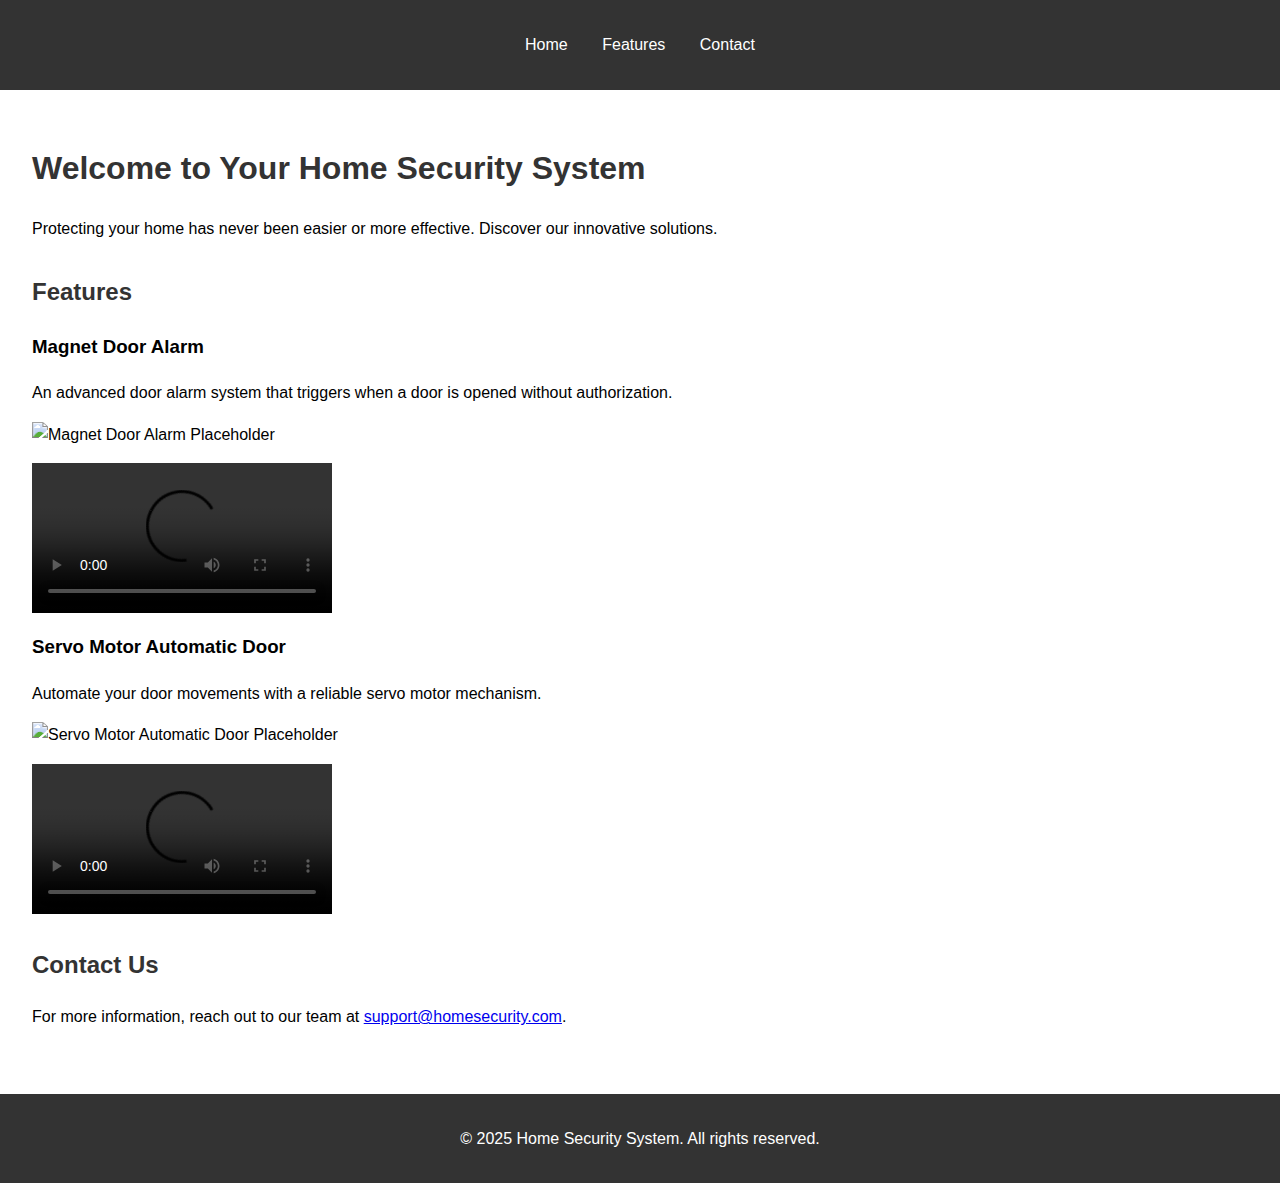
==== index.html @ 7cb1940c "Update index.html" ====
<link rel="stylesheet" href="style.css">
<!DOCTYPE html>
<html lang="en">
<head>
    <meta charset="UTF-8">
    <meta name="viewport" content="width=device-width, initial-scale=1.0">
    <title>Home Security System</title>
    <link rel="stylesheet" href="style.css">
</head>
<body>
    <header>
        <nav>
            <ul>
                <li><a href="#home">Home</a></li>
                <li><a href="#features">Features</a></li>
                <li><a href="#contact">Contact</a></li>
            </ul>
        </nav>
    </header>

    <main>
        <section id="home">
            <h1>Welcome to Your Home Security System</h1>
            <p>Protecting your home has never been easier or more effective. Discover our innovative solutions.</p>
        </section>

        <section id="features">
            <h2>Features</h2>

            <div class="feature">
                <h3>Magnet Door Alarm</h3>
                <p>An advanced door alarm system that triggers when a door is opened without authorization.</p>
                <img src="#" alt="Magnet Door Alarm Placeholder">
                <video controls>
                    <source src="#" type="video/mp4">
                    Your browser does not support the video tag.
                </video>
            </div>

            <div class="feature">
                <h3>Servo Motor Automatic Door</h3>
                <p>Automate your door movements with a reliable servo motor mechanism.</p>
                <img src="#" alt="Servo Motor Automatic Door Placeholder">
                <video controls>
                    <source src="#" type="video/mp4">
                    Your browser does not support the video tag.
                </video>
            </div>
        </section>

        <section id="contact">
            <h2>Contact Us</h2>
            <p>For more information, reach out to our team at <a href="mailto:support@homesecurity.com">support@homesecurity.com</a>.</p>
        </section>
    </main>

    <footer>
        <p>&copy; 2025 Home Security System. All rights reserved.</p>
    </footer>
</body>
</html>
---- style.css ----
/* General Reset */
body {
    margin: 0;
    font-family: Arial, sans-serif;
    line-height: 1.6;
}

/* Header and Navigation */
header {
    background: #333;
    color: #fff;
    padding: 1rem 0;
}

nav ul {
    list-style: none;
    padding: 0;
    text-align: center;
}

nav ul li {
    display: inline;
    margin: 0 15px;
}

nav ul li a {
    color: #fff;
    text-decoration: none;
}

nav ul li a:hover {
    text-decoration: underline;
}

/* Main Content */
main {
    padding: 2rem;
}

section {
    margin-bottom: 2rem;
}

h1, h2 {
    color: #333;
}

.feature img, .feature video {
    max-width: 100%;
    height: auto;
    display: block;
    margin: 1rem 0;
}

/* Footer */
footer {
    text-align: center;
    background: #333;
    color: #fff;
    padding: 1rem 0;
}
---- style.css ----
/* General Reset */
body {
    margin: 0;
    font-family: Arial, sans-serif;
    line-height: 1.6;
}

/* Header and Navigation */
header {
    background: #333;
    color: #fff;
    padding: 1rem 0;
}

nav ul {
    list-style: none;
    padding: 0;
    text-align: center;
}

nav ul li {
    display: inline;
    margin: 0 15px;
}

nav ul li a {
    color: #fff;
    text-decoration: none;
}

nav ul li a:hover {
    text-decoration: underline;
}

/* Main Content */
main {
    padding: 2rem;
}

section {
    margin-bottom: 2rem;
}

h1, h2 {
    color: #333;
}

.feature img, .feature video {
    max-width: 100%;
    height: auto;
    display: block;
    margin: 1rem 0;
}

/* Footer */
footer {
    text-align: center;
    background: #333;
    color: #fff;
    padding: 1rem 0;
}
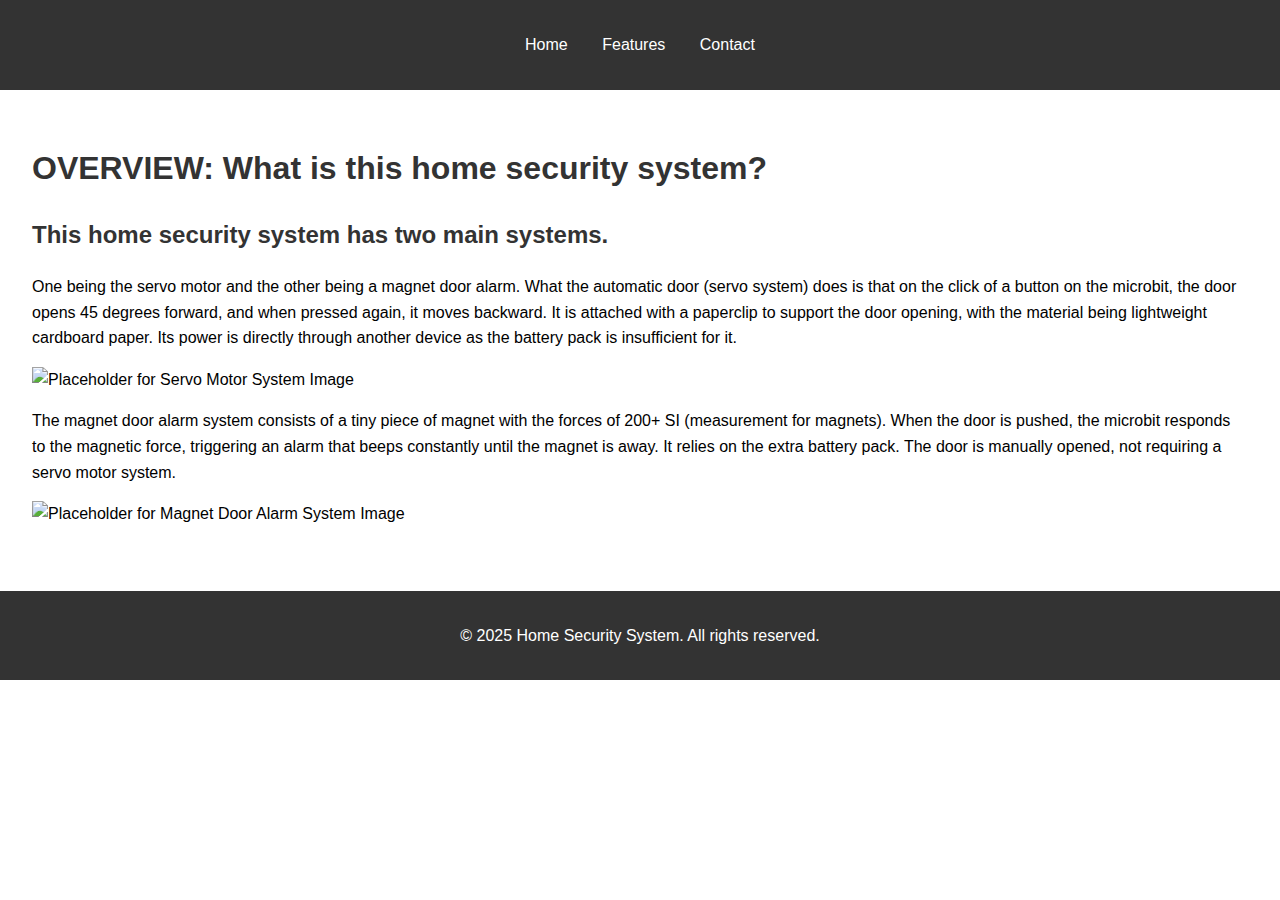
==== commit f232bb39: "Update index.html" ====
--- a/index.html
+++ b/index.html
@@ -1,56 +1,42 @@
-<link rel="stylesheet" href="style.css">
 <!DOCTYPE html>
 <html lang="en">
 <head>
     <meta charset="UTF-8">
     <meta name="viewport" content="width=device-width, initial-scale=1.0">
-    <title>Home Security System</title>
+    <title>Home Security System - Overview</title>
     <link rel="stylesheet" href="style.css">
 </head>
 <body>
     <header>
         <nav>
             <ul>
-                <li><a href="#home">Home</a></li>
-                <li><a href="#features">Features</a></li>
-                <li><a href="#contact">Contact</a></li>
+                <li><a href="index.html">Home</a></li>
+                <li><a href="features.html">Features</a></li>
+                <li><a href="contact.html">Contact</a></li>
             </ul>
         </nav>
     </header>
 
     <main>
-        <section id="home">
-            <h1>Welcome to Your Home Security System</h1>
-            <p>Protecting your home has never been easier or more effective. Discover our innovative solutions.</p>
-        </section>
+        <section id="overview">
+            <h1>OVERVIEW: What is this home security system?</h1>
+            <h2>This home security system has two <b>main</b> systems.</h2>
+            <p>
+                One being the servo motor and the other being a magnet door alarm.
+                What the automatic door (servo system) does is that on the click of a button on the microbit,
+                the door opens 45 degrees forward, and when pressed again, it moves backward. It is attached 
+                with a paperclip to support the door opening, with the material being lightweight cardboard paper.
+                Its power is directly through another device as the battery pack is insufficient for it.
+            </p>
+            <img src="#" alt="Placeholder for Servo Motor System Image">
 
-        <section id="features">
-            <h2>Features</h2>
-
-            <div class="feature">
-                <h3>Magnet Door Alarm</h3>
-                <p>An advanced door alarm system that triggers when a door is opened without authorization.</p>
-                <img src="#" alt="Magnet Door Alarm Placeholder">
-                <video controls>
-                    <source src="#" type="video/mp4">
-                    Your browser does not support the video tag.
-                </video>
-            </div>
-
-            <div class="feature">
-                <h3>Servo Motor Automatic Door</h3>
-                <p>Automate your door movements with a reliable servo motor mechanism.</p>
-                <img src="#" alt="Servo Motor Automatic Door Placeholder">
-                <video controls>
-                    <source src="#" type="video/mp4">
-                    Your browser does not support the video tag.
-                </video>
-            </div>
-        </section>
-
-        <section id="contact">
-            <h2>Contact Us</h2>
-            <p>For more information, reach out to our team at <a href="mailto:support@homesecurity.com">support@homesecurity.com</a>.</p>
+            <p>
+                The magnet door alarm system consists of a tiny piece of magnet with the forces of 200+ SI 
+                (measurement for magnets). When the door is pushed, the microbit responds to the magnetic force,
+                triggering an alarm that beeps constantly until the magnet is away. It relies on the extra battery pack.
+                The door is manually opened, not requiring a servo motor system.
+            </p>
+            <img src="#" alt="Placeholder for Magnet Door Alarm System Image">
         </section>
     </main>
 
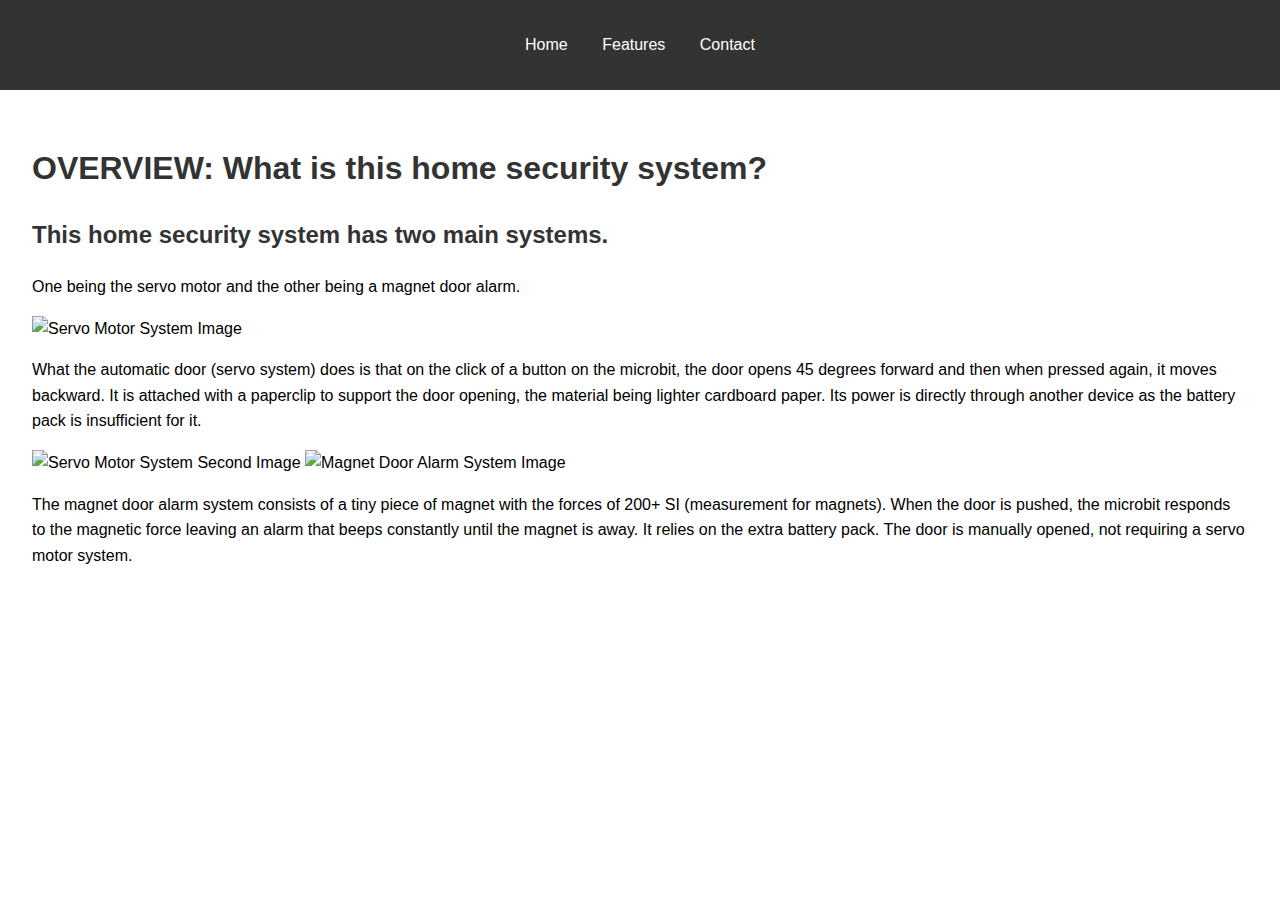
==== commit 284ddbda: "Update index.html" ====
--- a/index.html
+++ b/index.html
@@ -18,30 +18,28 @@
     </header>
 
     <main>
-        <section id="overview">
-            <h1>OVERVIEW: What is this home security system?</h1>
-            <h2>This home security system has two <b>main</b> systems.</h2>
-            <p>
-                One being the servo motor and the other being a magnet door alarm.
-                What the automatic door (servo system) does is that on the click of a button on the microbit,
-                the door opens 45 degrees forward, and when pressed again, it moves backward. It is attached 
-                with a paperclip to support the door opening, with the material being lightweight cardboard paper.
-                Its power is directly through another device as the battery pack is insufficient for it.
-            </p>
-            <img src="#" alt="Placeholder for Servo Motor System Image">
+       <section id="overview">
+    <h1>OVERVIEW: What is this home security system?</h1>
+    <h2>This home security system has two <strong>main</strong> systems.</h2>
+    <p>One being the servo motor and the other being a magnet door alarm.</p>
 
-            <p>
-                The magnet door alarm system consists of a tiny piece of magnet with the forces of 200+ SI 
-                (measurement for magnets). When the door is pushed, the microbit responds to the magnetic force,
-                triggering an alarm that beeps constantly until the magnet is away. It relies on the extra battery pack.
-                The door is manually opened, not requiring a servo motor system.
-            </p>
-            <img src="#" alt="Placeholder for Magnet Door Alarm System Image">
-        </section>
-    </main>
+    <!-- Servo System Image -->
+    <img src="https://raw.githubusercontent.com/R-byteUsm/homesecurity/refs/heads/main/Servo%20Motor%20System%20Image%20(Overview).jpeg" 
+         alt="Servo Motor System Image" width="400">
 
-    <footer>
-        <p>&copy; 2025 Home Security System. All rights reserved.</p>
-    </footer>
-</body>
-</html>
+    <p>
+        What the automatic door (servo system) does is that on the click of a button on the microbit, the door opens 45 degrees forward and then when pressed again, it moves backward. It is attached with a paperclip to support the door opening, the material being lighter cardboard paper. Its power is directly through another device as the battery pack is insufficient for it.
+    </p>
+
+    <!-- Second Servo System Image -->
+    <img src="https://github.com/R-byteUsm/homesecurity/blob/main/Servo%20Motor%20System%20Image%202nd%20image%20(overview).jpeg?raw=true" 
+         alt="Servo Motor System Second Image" width="400">
+
+    <!-- Magnet Door Alarm Image -->
+    <img src="https://github.com/R-byteUsm/homesecurity/blob/main/Magnet%20Door%20Alarm%20System%20Image%20(overview).jpeg?raw=true" 
+         alt="Magnet Door Alarm System Image" width="400">
+
+    <p>
+        The magnet door alarm system consists of a tiny piece of magnet with the forces of 200+ SI (measurement for magnets). When the door is pushed, the microbit responds to the magnetic force leaving an alarm that beeps constantly until the magnet is away. It relies on the extra battery pack. The door is manually opened, not requiring a servo motor system.
+    </p>
+</section>
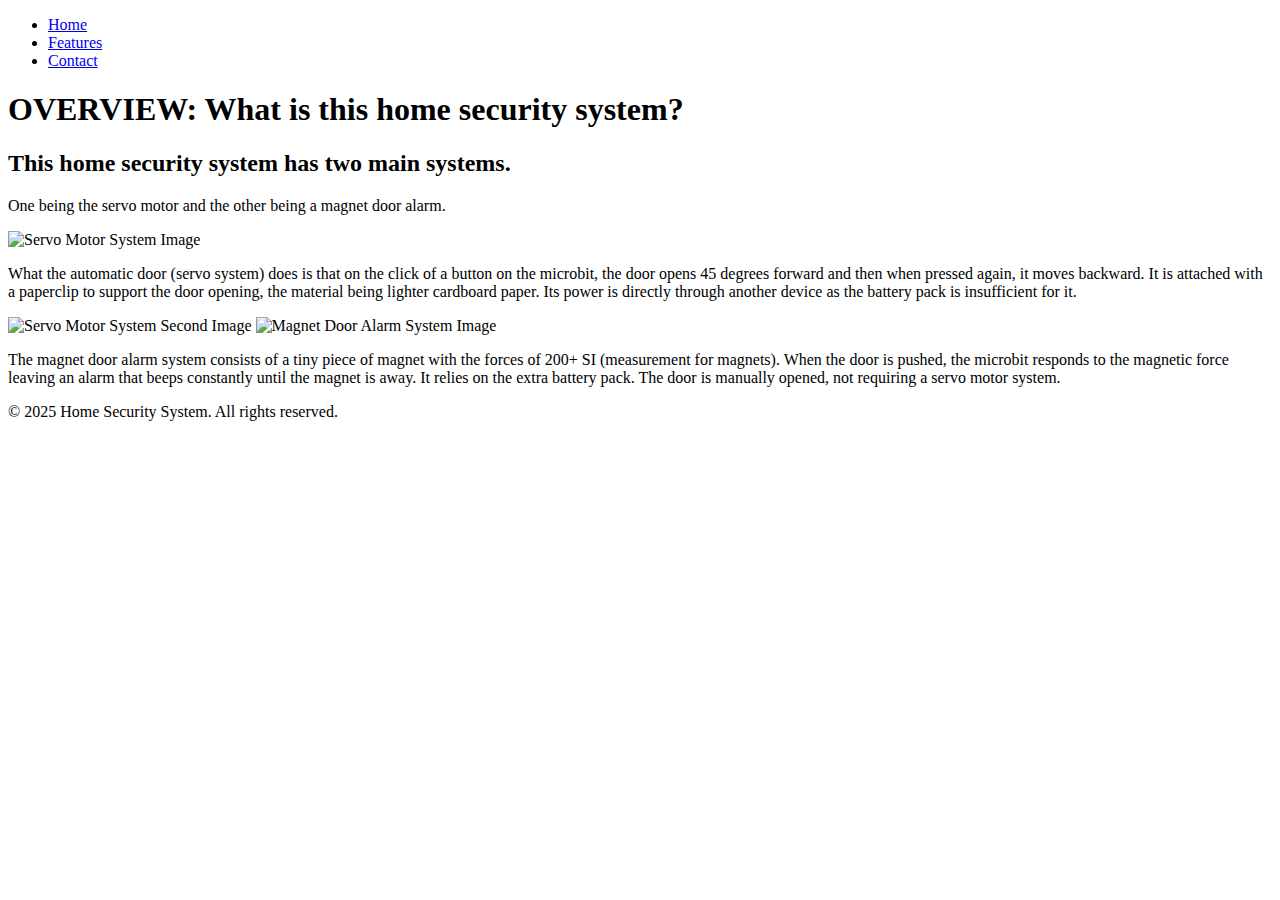
==== commit 233a536d: "Update index.html" ====
--- a/index.html
+++ b/index.html
@@ -3,10 +3,11 @@
 <head>
     <meta charset="UTF-8">
     <meta name="viewport" content="width=device-width, initial-scale=1.0">
-    <title>Home Security System - Overview</title>
-    <link rel="stylesheet" href="style.css">
+    <title>Home Security System</title>
+    <link rel="stylesheet" href="styles.css">
 </head>
 <body>
+    <!-- Header Section -->
     <header>
         <nav>
             <ul>
@@ -17,29 +18,38 @@
         </nav>
     </header>
 
+    <!-- Main Content Section -->
     <main>
-       <section id="overview">
-    <h1>OVERVIEW: What is this home security system?</h1>
-    <h2>This home security system has two <strong>main</strong> systems.</h2>
-    <p>One being the servo motor and the other being a magnet door alarm.</p>
+        <section id="overview">
+            <h1>OVERVIEW: What is this home security system?</h1>
+            <h2>This home security system has two <strong>main</strong> systems.</h2>
+            <p>One being the servo motor and the other being a magnet door alarm.</p>
 
-    <!-- Servo System Image -->
-    <img src="https://raw.githubusercontent.com/R-byteUsm/homesecurity/refs/heads/main/Servo%20Motor%20System%20Image%20(Overview).jpeg" 
-         alt="Servo Motor System Image" width="400">
+            <!-- Servo System Image -->
+            <img src="https://raw.githubusercontent.com/R-byteUsm/homesecurity/refs/heads/main/Servo%20Motor%20System%20Image%20(Overview).jpeg" 
+                alt="Servo Motor System Image" width="400">
 
-    <p>
-        What the automatic door (servo system) does is that on the click of a button on the microbit, the door opens 45 degrees forward and then when pressed again, it moves backward. It is attached with a paperclip to support the door opening, the material being lighter cardboard paper. Its power is directly through another device as the battery pack is insufficient for it.
-    </p>
+            <p>
+                What the automatic door (servo system) does is that on the click of a button on the microbit, the door opens 45 degrees forward and then when pressed again, it moves backward. It is attached with a paperclip to support the door opening, the material being lighter cardboard paper. Its power is directly through another device as the battery pack is insufficient for it.
+            </p>
 
-    <!-- Second Servo System Image -->
-    <img src="https://github.com/R-byteUsm/homesecurity/blob/main/Servo%20Motor%20System%20Image%202nd%20image%20(overview).jpeg?raw=true" 
-         alt="Servo Motor System Second Image" width="400">
+            <!-- Second Servo System Image -->
+            <img src="https://github.com/R-byteUsm/homesecurity/blob/main/Servo%20Motor%20System%20Image%202nd%20image%20(overview).jpeg?raw=true" 
+                alt="Servo Motor System Second Image" width="400">
 
-    <!-- Magnet Door Alarm Image -->
-    <img src="https://github.com/R-byteUsm/homesecurity/blob/main/Magnet%20Door%20Alarm%20System%20Image%20(overview).jpeg?raw=true" 
-         alt="Magnet Door Alarm System Image" width="400">
+            <!-- Magnet Door Alarm Image -->
+            <img src="https://github.com/R-byteUsm/homesecurity/blob/main/Magnet%20Door%20Alarm%20System%20Image%20(overview).jpeg?raw=true" 
+                alt="Magnet Door Alarm System Image" width="400">
 
-    <p>
-        The magnet door alarm system consists of a tiny piece of magnet with the forces of 200+ SI (measurement for magnets). When the door is pushed, the microbit responds to the magnetic force leaving an alarm that beeps constantly until the magnet is away. It relies on the extra battery pack. The door is manually opened, not requiring a servo motor system.
-    </p>
-</section>
+            <p>
+                The magnet door alarm system consists of a tiny piece of magnet with the forces of 200+ SI (measurement for magnets). When the door is pushed, the microbit responds to the magnetic force leaving an alarm that beeps constantly until the magnet is away. It relies on the extra battery pack. The door is manually opened, not requiring a servo motor system.
+            </p>
+        </section>
+    </main>
+
+    <!-- Footer Section -->
+    <footer>
+        <p>© 2025 Home Security System. All rights reserved.</p>
+    </footer>
+</body>
+</html>
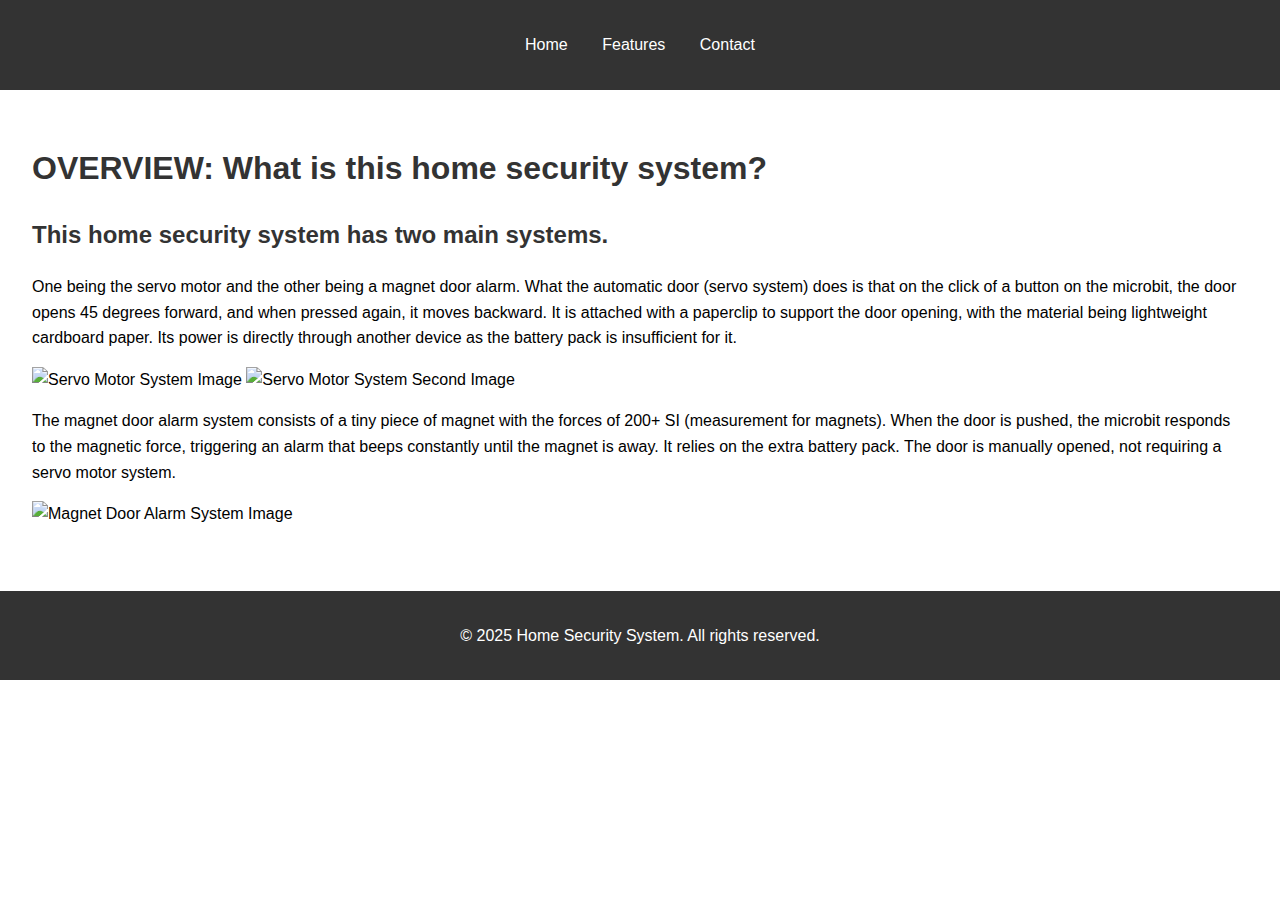
==== commit 43e32b5d: "Update index.html" ====
--- a/index.html
+++ b/index.html
@@ -3,11 +3,10 @@
 <head>
     <meta charset="UTF-8">
     <meta name="viewport" content="width=device-width, initial-scale=1.0">
-    <title>Home Security System</title>
-    <link rel="stylesheet" href="styles.css">
+    <title>Home Security System - Overview</title>
+    <link rel="stylesheet" href="style.css">
 </head>
 <body>
-    <!-- Header Section -->
     <header>
         <nav>
             <ul>
@@ -18,38 +17,41 @@
         </nav>
     </header>
 
-    <!-- Main Content Section -->
     <main>
         <section id="overview">
             <h1>OVERVIEW: What is this home security system?</h1>
-            <h2>This home security system has two <strong>main</strong> systems.</h2>
-            <p>One being the servo motor and the other being a magnet door alarm.</p>
+            <h2>This home security system has two <b>main</b> systems.</h2>
+            <p>
+                One being the servo motor and the other being a magnet door alarm.
+                What the automatic door (servo system) does is that on the click of a button on the microbit,
+                the door opens 45 degrees forward, and when pressed again, it moves backward. It is attached 
+                with a paperclip to support the door opening, with the material being lightweight cardboard paper.
+                Its power is directly through another device as the battery pack is insufficient for it.
+            </p>
 
-            <!-- Servo System Image -->
+            <!-- Servo Motor System Image -->
             <img src="https://raw.githubusercontent.com/R-byteUsm/homesecurity/refs/heads/main/Servo%20Motor%20System%20Image%20(Overview).jpeg" 
-                alt="Servo Motor System Image" width="400">
+                 alt="Servo Motor System Image" width="400">
+
+            <!-- Second Servo Motor System Image -->
+            <img src="https://github.com/R-byteUsm/homesecurity/blob/main/Servo%20Motor%20System%20Image%202nd%20image%20(overview).jpeg?raw=true" 
+                 alt="Servo Motor System Second Image" width="400">
 
             <p>
-                What the automatic door (servo system) does is that on the click of a button on the microbit, the door opens 45 degrees forward and then when pressed again, it moves backward. It is attached with a paperclip to support the door opening, the material being lighter cardboard paper. Its power is directly through another device as the battery pack is insufficient for it.
+                The magnet door alarm system consists of a tiny piece of magnet with the forces of 200+ SI 
+                (measurement for magnets). When the door is pushed, the microbit responds to the magnetic force,
+                triggering an alarm that beeps constantly until the magnet is away. It relies on the extra battery pack.
+                The door is manually opened, not requiring a servo motor system.
             </p>
 
-            <!-- Second Servo System Image -->
-            <img src="https://github.com/R-byteUsm/homesecurity/blob/main/Servo%20Motor%20System%20Image%202nd%20image%20(overview).jpeg?raw=true" 
-                alt="Servo Motor System Second Image" width="400">
-
-            <!-- Magnet Door Alarm Image -->
+            <!-- Magnet Door Alarm System Image -->
             <img src="https://github.com/R-byteUsm/homesecurity/blob/main/Magnet%20Door%20Alarm%20System%20Image%20(overview).jpeg?raw=true" 
-                alt="Magnet Door Alarm System Image" width="400">
-
-            <p>
-                The magnet door alarm system consists of a tiny piece of magnet with the forces of 200+ SI (measurement for magnets). When the door is pushed, the microbit responds to the magnetic force leaving an alarm that beeps constantly until the magnet is away. It relies on the extra battery pack. The door is manually opened, not requiring a servo motor system.
-            </p>
+                 alt="Magnet Door Alarm System Image" width="400">
         </section>
     </main>
 
-    <!-- Footer Section -->
     <footer>
-        <p>© 2025 Home Security System. All rights reserved.</p>
+        <p>&copy; 2025 Home Security System. All rights reserved.</p>
     </footer>
 </body>
 </html>
--- a/style.css
+++ b/style.css
@@ -0,0 +1,61 @@
+/* General Reset */
+body {
+    margin: 0;
+    font-family: Arial, sans-serif;
+    line-height: 1.6;
+}
+
+/* Header and Navigation */
+header {
+    background: #333;
+    color: #fff;
+    padding: 1rem 0;
+}
+
+nav ul {
+    list-style: none;
+    padding: 0;
+    text-align: center;
+}
+
+nav ul li {
+    display: inline;
+    margin: 0 15px;
+}
+
+nav ul li a {
+    color: #fff;
+    text-decoration: none;
+}
+
+nav ul li a:hover {
+    text-decoration: underline;
+}
+
+/* Main Content */
+main {
+    padding: 2rem;
+}
+
+section {
+    margin-bottom: 2rem;
+}
+
+h1, h2 {
+    color: #333;
+}
+
+.feature img, .feature video {
+    max-width: 100%;
+    height: auto;
+    display: block;
+    margin: 1rem 0;
+}
+
+/* Footer */
+footer {
+    text-align: center;
+    background: #333;
+    color: #fff;
+    padding: 1rem 0;
+}
